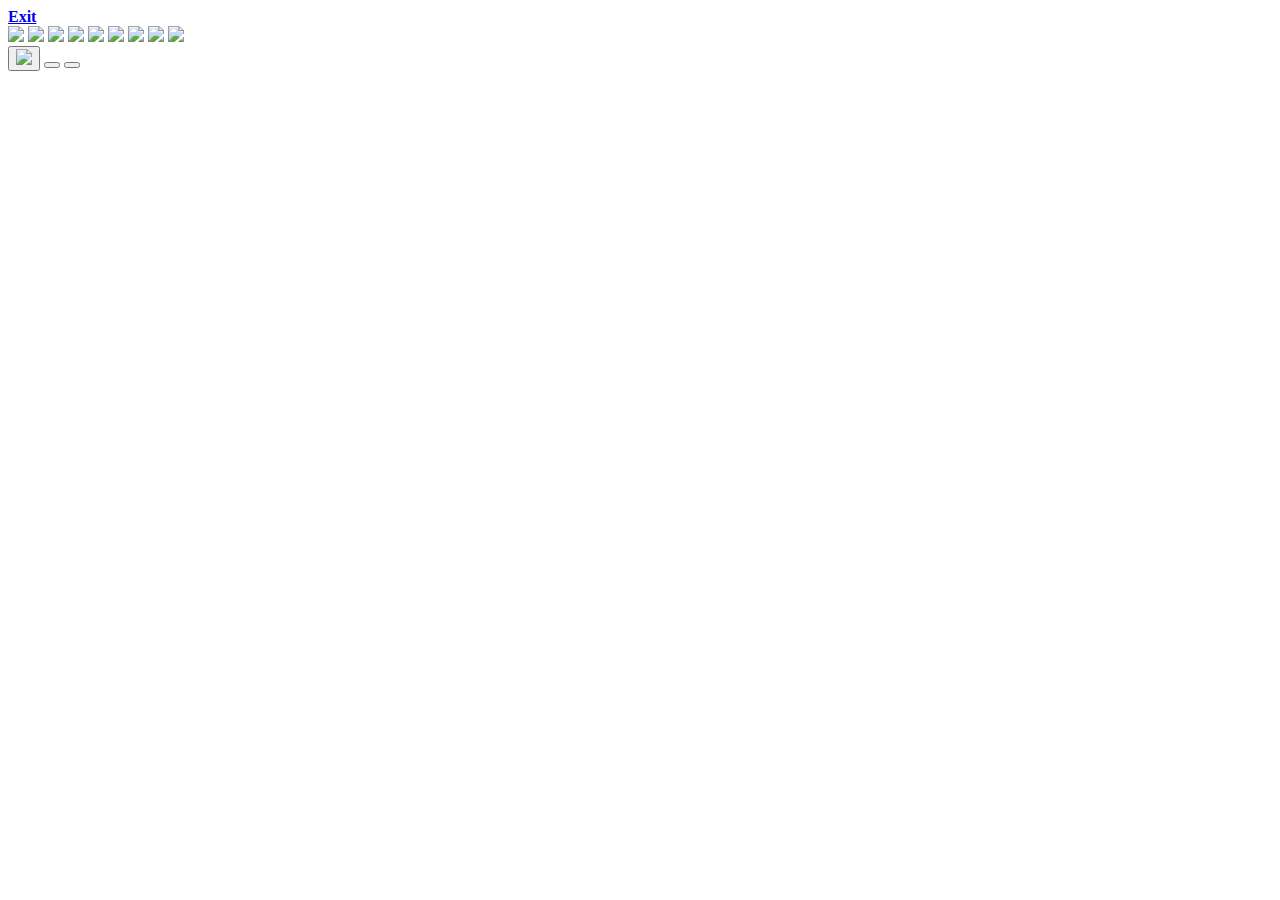
==== Achievements.html @ 3d31569e "Add files via upload" ====
<!DOCTYPE html>
<html>
    <head>
        <title>Hall of achievements</title>
        <link id="favicon" rel="icon" href="assets/Visuals/purpleblob.gif" type="image/x-icon">
        <meta name="viewport" content="width=device-width, initial-scale=1.0">
        <link href="CSS/AchiveCSS.css" rel="stylesheet" type="text/css" media="all">
        <script>
            // var SoundEffect = new Audio('assets/Sounds/');
            function CallTab() {
                document.getElementById("tablet_overlay").style.display = "block";
            }
            
            function I001() {
                setTimeout(() => {window.location.href = "Achievement/001.html";}, 630);
            }
        </script>
    </head>
    <body>
        <div id="tablet_overlay"></div>
        <a href="HomePage.html" id="exit" type="button"><strong>Exit</strong></a>
        <div id="PilarScroll">
            <img class="pilares" src="assets/Visuals/Pilar_1.png">
            <img class="pilares" src="assets/Visuals/Pilar_2.png">
            <img class="pilares" src="assets/Visuals/Pilar_3.png">
            <img class="pilares" src="assets/Visuals/Pilar_1.png">
            <img class="pilares" src="assets/Visuals/Pilar_2.png">
            <img class="pilares" src="assets/Visuals/Pilar_3.png">
            <img class="pilares" src="assets/Visuals/Pilar_1.png">
            <img class="pilares" src="assets/Visuals/Pilar_2.png">
            <img class="pilares" src="assets/Visuals/Pilar_3.png">
        </div>
        <div id="ObjScroll">
            <button  class="obj" type="button" onclick="CallTab(); I001();"><img src="assets/Visuals/purpleblob.gif"></button>
            <button class="obj" type="button"></button>
            <button class="obj" type="button"></button>
        </div>
    </body>
</html>
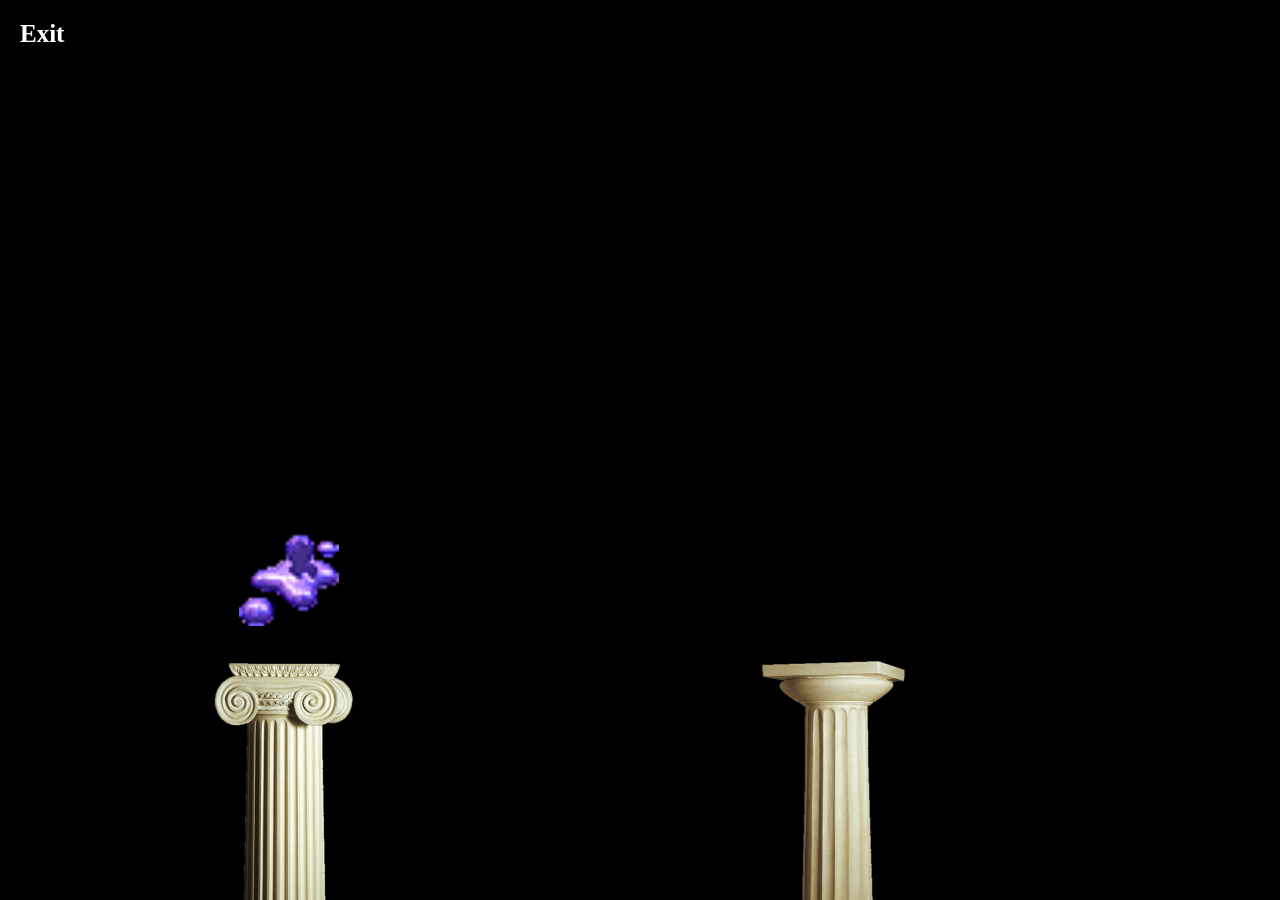
==== commit e2a8bf8d: "Small Tweaks" ====
--- a/Achievements.html
+++ b/Achievements.html
@@ -9,6 +9,8 @@
             // var SoundEffect = new Audio('assets/Sounds/');
             function CallTab() {
                 document.getElementById("tablet_overlay").style.display = "block";
+                setTimeout(() => {document.getElementById("tablet_overlay").style.display = "none";}, 800);
+                
             }
             
             function I001() {
--- a/CSS/AchiveCSS.css
+++ b/CSS/AchiveCSS.css
@@ -0,0 +1,90 @@
+body {background: #000000;}
+
+#tablet_overlay {
+    position: fixed;
+    display: none;
+    width: 100%;
+    height: 100%;
+    background-image: url('../assets/Visuals/Tablet_FNaF.gif');
+    background-size: 100vw 100vh;
+    background-repeat: no-repeat;
+    z-index: 2; 
+}
+
+/* Botão de sair */
+
+#exit {
+    background: none; 
+    color: white;
+    cursor: pointer;
+    position: fixed;
+    margin: 12px;
+    font-size: 25px;
+    text-decoration: none;
+}
+
+#exit:hover {
+    text-shadow: 
+        0 0 10px #fff,
+        0 0 21px #fff,
+        0 0 42px #0fa,
+        0 0 82px #0fa,
+        0 0 92px #0fa,
+        0 0 102px #0fa,
+        0 0 151px #0fa;
+}
+
+/* Pilares */
+
+#PilarScroll {
+    display: flex;
+    overflow-x: auto;
+    position: absolute;
+    bottom: 0px;
+    overflow: hidden;
+}
+
+.pilares {
+    width: 150px;
+    height: 250px; 
+    bottom: 0px;
+    margin: 2px 200px 0 200px;
+}
+
+/* objetos*/
+
+#ObjScroll {
+    display: flex;
+    overflow-x: auto;
+    position: absolute;
+    bottom: 250px;
+    height: 150px;
+    overflow: hidden;
+    animation: floating 4s;    
+    animation-iteration-count: infinite;
+}
+
+.obj {
+    display: block;
+    transition: transform .2s;
+    cursor: grab;
+    margin: 25px 225px auto 225px;
+    background: transparent;
+    border: none;
+    overflow: hidden;
+}
+
+.obj img {
+    width: 100px; 
+    height: 100px;
+}
+
+/* Animções */
+
+.obj:hover {transform: scale(1.5); }
+
+@keyframes floating {
+   0% { transform: translate(0,  0px); }
+   50%  { transform: translate(0, 15px); }
+   100%   { transform: translate(0, -0px); }   
+}